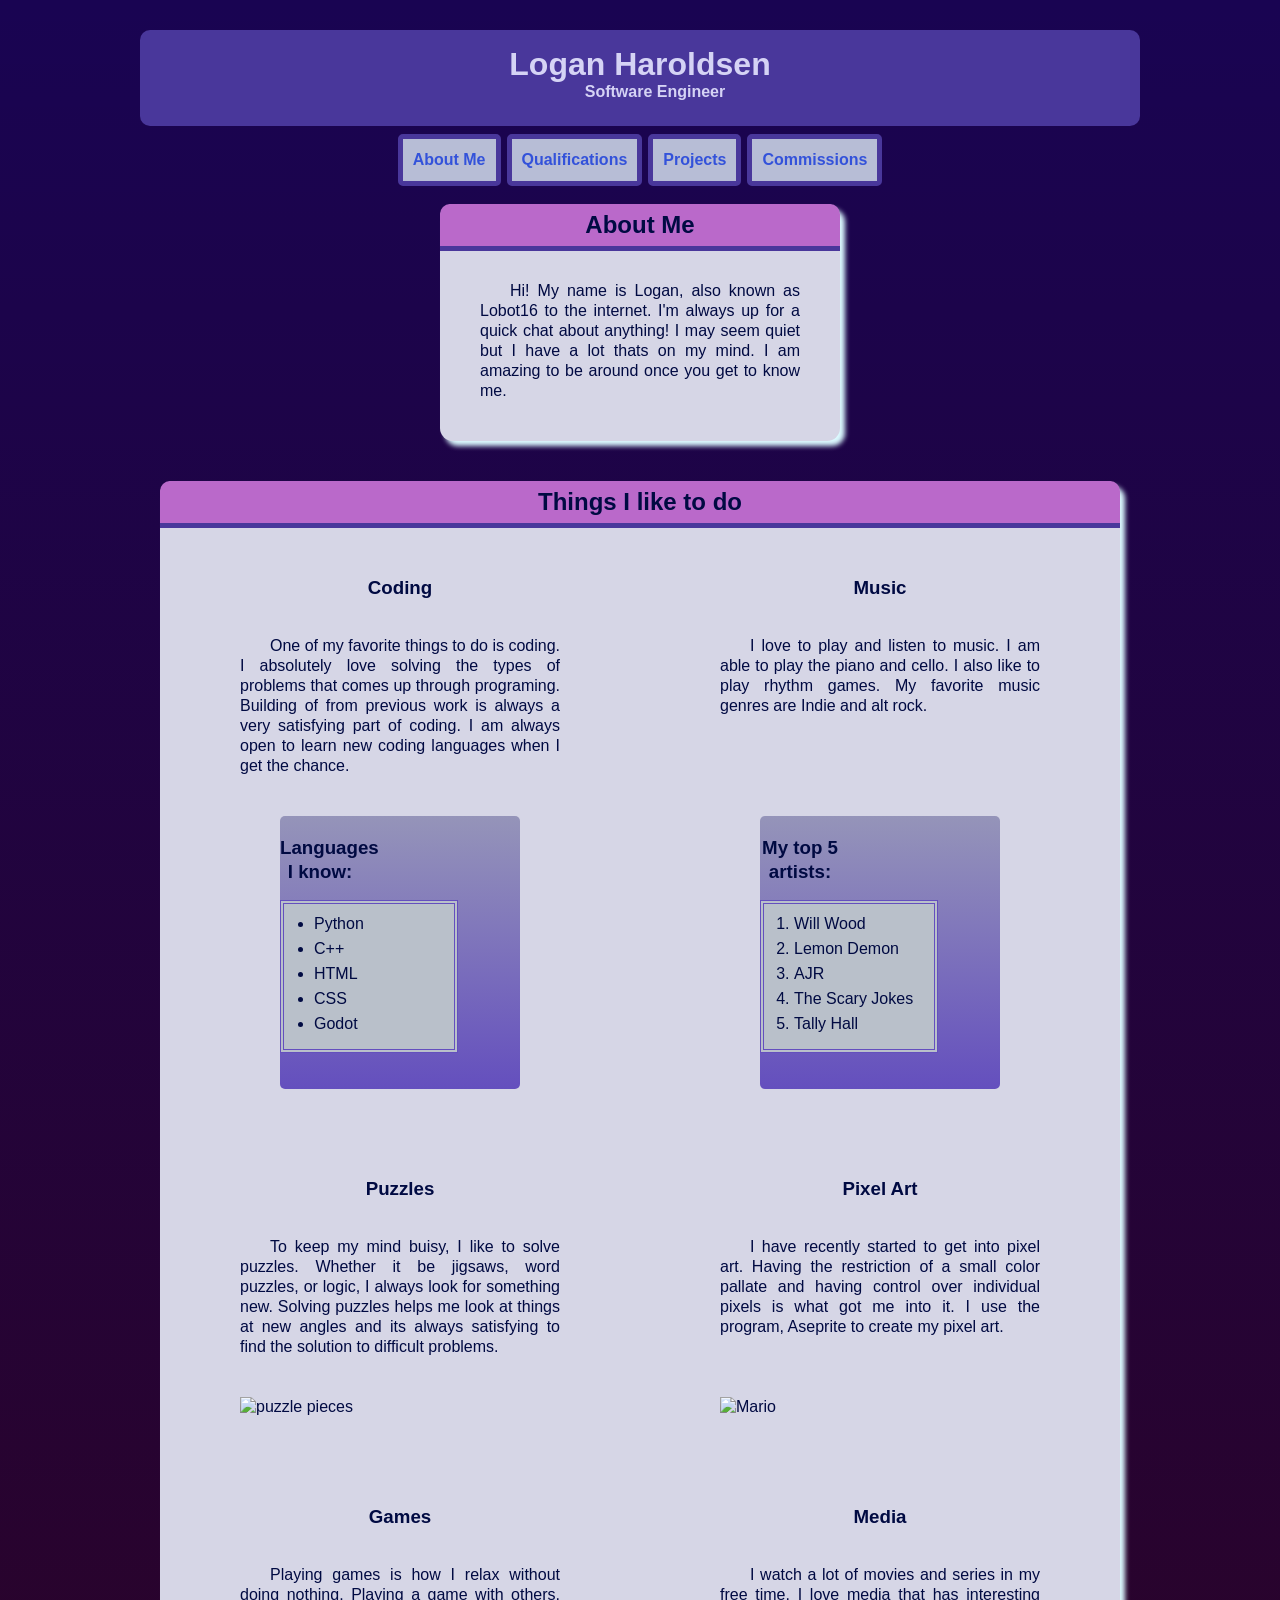
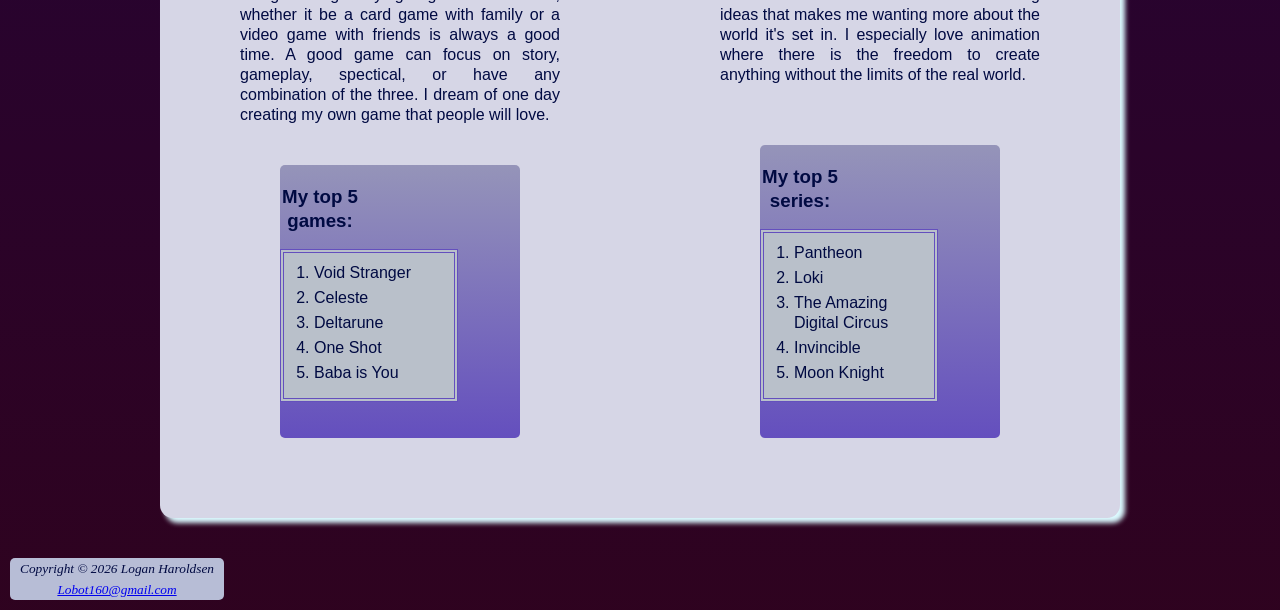
==== index.html @ 3023847f "Added files Via Upload" ====
<!DOCTYPE html>
<html lang="en">
<head>
    <title>Lobot16</title>
    <meta charset="utf-8">
    <link href="style.css" rel="stylesheet">
</head>
<body><div id="gradient">
    <header>
        <h1>Logan Haroldsen</h1>
        <p>Software Engineer</p>
    </header>
    <nav>
        <a href="index.html">About Me</a>
        <a href="qualifications.html">Qualifications</a>
        <a href="projects.html">Projects</a>
        <a href="commissions.html">Commissions</a>
    </nav>
    <main>
        <div class="wrapper" id="about">
            <h2>About Me</h2>
            <p>
                Hi! My name is Logan, also known as Lobot16 to the internet. I'm always up for 
                a quick chat about anything! I may seem quiet but I have a lot thats on my mind. 
                I am amazing to be around once you get to know me.
            </p>
        </div>

        <div class="wrapper" id="likings">
            <h2>Things I like to do</h2>
            <div class="likeitem">
                <h3>Coding</h3>
                <p>
                    One of my favorite things to do is coding. I absolutely love solving the types 
                    of problems that comes up through programing. Building of from previous work is 
                    always a very satisfying part of coding. I am always open to learn new coding 
                    languages when I get the chance.
                </p>
                <div class="ranking"><h3>Languages I know:</h3>
                    <ul>
                        <li>Python</li>
                        <li>C++</li>
                        <li>HTML</li>
                        <li>CSS</li>
                        <li>Godot</li>
                    </ul>
                </div>
            </div>

            <div class="likeitem">
                <h3>Music</h3>
                <p>
                    I love to play and listen to music. I am able to play the piano and cello. I also 
                    like to play rhythm games. My favorite music genres are Indie and alt rock.
                </p>
                <div class="ranking"><h3>My top 5 artists:</h3>
                    <ol>
                        <li>Will Wood</li>
                        <li>Lemon Demon</li>
                        <li>AJR</li>
                        <li>The Scary Jokes</li>
                        <li>Tally Hall</li>
                    </ol>
                </div>
            </div>

            <div class="likeitem">
                <h3>Puzzles</h3>
                <p>
                    To keep my mind buisy, I like to solve puzzles. Whether it be jigsaws, word puzzles, 
                    or logic, I always look for something new. Solving puzzles helps me look at things 
                    at new angles and its always satisfying to find the solution to difficult problems.
                </p>
                <img src="imgs/Puzzle.jpg" alt="puzzle pieces"> <!-- Placeholder Image -->
            </div>

            <div class="likeitem">
                <h3>Pixel Art</h3>
                <p>
                    I have recently started to get into pixel art. Having the restriction of a small 
                    color pallate and having control over individual pixels is what got me into it. 
                    I use the program, Aseprite to create my pixel art.
                </p>
                <img src="imgs/Mario.png" alt="Mario"> <!-- Placeholder Image -->
            </div>
            
            <div class="likeitem">
                <h3>Games</h3>
                <p>
                    Playing games is how I relax without doing nothing. Playing a game with others, whether 
                    it be a card game with family or a video game with friends is always a good time. A good 
                    game can focus on story, gameplay, spectical, or have any combination of the three. I dream of 
                    one day creating my own game that people will love.
                </p>
                <div class="ranking"><h3>My top 5 games:</h3>
                    <ol>
                        <li>Void Stranger</li>
                        <li>Celeste</li>
                        <li>Deltarune</li>
                        <li>One Shot</li>
                        <li>Baba is You</li>

                    </ol>
                </div>
            </div>
            
        
            <div class="likeitem">
                <h3>Media</h3>
                <p>
                    I watch a lot of movies and series in my free time. I love media that has interesting ideas that 
                    makes me wanting more about the world it's set in. I especially love animation where there is the 
                    freedom to create anything without the limits of the real world.
                </p>
                <div class="ranking"><h3>My top 5 series:</h3>
                    <ol>
                        <li>Pantheon</li>
                        <li>Loki</li>
                        <li>The Amazing Digital Circus</li>
                        <li>Invincible</li>
                        <li>Moon Knight</li>
                    </ol>
                </div>
            </div>
        </div>
    </main>
    <footer>
        <small><i>
            Copyright &copy; 2026 Logan Haroldsen<br>
            <a href="mailto:Lobot160@gmail.com">
                Lobot160@gmail.com
            </a>
        </i></small>
    </footer>
</div></body>
</html>
---- style.css ----
html {
    min-height: 100vh;
}
body {
    margin: 0;
    background-color: #190452;
    background-image: url(imgs/Space.png);
    background-attachment: scroll;
    background-size: 800px;
    color: #000a42;
    font-family: Arial, Helvetica, sans-serif;
    line-height: 125%;
    min-height: 100vh;
}
header{
    background-color: #49379b;
    color: #d5d3f5;
    text-align: center;
    line-height: 300%;
    max-width: 1000px;
    min-width: 288px;
    width: 100%;
    justify-self: center;
    margin: 0px auto;
    font-family: 'Gill Sans', 'Gill Sans MT', Calibri, 'Trebuchet MS', sans-serif;
    border-radius: 10px;
}
header p {
    margin: 0px;
    font-size: medium;
    font-weight: bold;
    border-bottom: 0;
    line-height: 50%;
    padding-top: 0px;
    padding-bottom: 30px;
    text-align: center;
    justify-self: center;
}
nav {
    display: grid;
    text-align: center;
    grid-template-columns: auto auto auto auto;
    justify-content: center;
    align-items: center;
    font-weight: bold;
    line-height: 200%;
    margin-top: 5px;
}
@media (max-width: 600px) {
    nav {
        justify-items: center;
        justify-content: normal;
        grid-template-columns: auto;
        min-width: 288px;
    }
    nav a {
        min-width: 150px;
        width: 80%;

        
    }

}
nav a:link, a:visited{
    text-decoration: none;
    background-color: #b7bdd6;
    color:#3352da;
    padding: 5px;
    padding-inline: 10px;
    margin: 3px;
    border:#49379b;
    border-style: solid;
    border-width: 5px;
    border-radius: 5px;
    transition: 0.1s linear;
}
nav a:hover{
    padding: 7px;
    padding-inline: 12px;
    color: red;
    margin: 1px;
}
main {
    flex: 1;
}
p {
    margin: 40px;
    margin-top: 30px;
    text-indent: 30px;
    text-align: justify;
}
h1 {
    margin: 0;
    padding-top: 10px;
}
h2, .trigger-bar{
    margin: 0;
    background-color: #ba69ca;
    text-align: center;
    line-height: 175%;
    border-bottom: #49379b;
    border-bottom-style: solid;
    border-radius: 10px 10px 0px 0px;
    border-width: 5px;
    grid-area: header;
    align-self: flex-start;
}
h3{
    margin-top: 10px;
    margin-bottom: 8px;
    text-indent: 0px;
    max-width: 80px;
    text-align: center;
    align-self: center;
    justify-self: center;
}
dl {
    margin: 0px;
    padding: 15px 30px;
    border-radius: 0px 0px 10px 10px;
    background-color: #d6d6e6;
    justify-self: center;
    text-align: justify;
    max-width: 600px;
    width: 80vw;
}
dt {
    margin-top: 20px;
    font-weight: bold;
    text-align: center;
    font-size: larger;
}
ul, ol{
    padding: 10px 20px 10px 30px;
    line-height: 125%;
    max-width: 120px;
    background-color: #b9c0ca;
    justify-self: center;
    text-align: left;
    border:#644fbe;
    border-style: double;
    border-width: 4px;
    width: 100%;
}
li {
    text-indent: 0px;
    margin-bottom: 5px;
    width: 100%;
}
img {
    width: 80%;
    align-self: center;
    margin-top: auto;
    transition: 0.25s ease-out;
}
form {
    max-width: 100%;
    margin: auto;
    justify-self: center;
    justify-content: center;
    display: grid;
    grid-template-columns: 50% 50%;
    align-content: start;
    align-items: center;
}
input {
    font-size: medium;
    max-width: 10em;
    width: 80%;
}
input[type="checkbox"] {
    width: initial;
}
input[type="date"] {
    max-width: 7.5em;
}
input[type="file"] {
    font-size: small;
    max-width: none;
}
input[type="submit"] {
    margin: 10px auto;
    grid-column: 1/3;
}
label {
    margin: 10px 10px;
    margin-left: 0px;
    text-align: right;
    font-size: large;
    user-select: none;
}
fieldset {
    grid-column: 1/3;
    margin: 0px 40px;
    display: flex;
    flex-wrap: wrap;
    justify-content: center;
    row-gap: 10px;
}
fieldset label {
    margin-bottom: 5px;
}
textarea{
    width: 100%;
    resize: vertical;
}
table {
    margin-top: 15px;
    justify-self: center;
    justify-content: center;
    border-collapse: collapse;
    width: 80%;    
}
thead {
    background-color: #49379b;
    color: #b7bdd6;
    border-radius: 10px;
    border:none
}
tbody {
    background-color: #a2a9c7;
    
}
tbody tr:nth-of-type(even){
    background-color: #b7bdd6;
}
tr {
    padding: 0.5em;
    border-radius: inherit;
    background-color: inherit;
}
td, th {
    border: 2px solid #49379b;
    padding: 0.5em;
    padding-inline: 1em;
    height: 2em;
    text-align: center;
    background-color: inherit;
}
td img:hover{
    transform-origin: 100% 50%;
    transform: scale(3);
    box-shadow: 3px 3px 30px 20px#000a42;
    
}
td img{
    margin: 20px;
    background-color: inherit;
}
.tableImg {
    width: 30%;
    margin-top: 10px;
}
footer {
    background-color: #b7bdd6;
    justify-self: left;
    padding-left: 10px;
    padding-right: 10px;
    align-self: flex-start;
    text-align: center;
    font-family: 'Times New Roman', Times, serif;
    border-radius: 5px;
}
.likeitem {
    display: flex;
    flex-basis: auto;
    justify-self: center;
    justify-items: center;
    flex-direction: column;
    max-width: 400px;
    margin: 40px auto;
}
.ranking {
    margin-top: auto;
    margin-left: auto;
    margin-right: auto;
    line-height: 150%;
    text-indent: 0px;
    background-color: #9594b9;
    background-image: linear-gradient(to bottom, #9594b9, #644fbe);
    background-repeat: no-repeat;
    max-width: 240px;
    align-self: center;
    padding-bottom: 20px;
    padding-top: 10px;
    border-radius: 5px;
    width: 100%;
}

#gradient {
    margin: 0px;
    min-height: 100vh;
    padding: 10px;
    padding-top: 30px;
    background-image: linear-gradient(to bottom, #00000000, #3b0202a1);
    background-attachment: scroll;
    background-repeat: no-repeat;
    display: flex;
    flex-direction: column;
}

.wrapper {
    margin: 15px auto 30px;
    
    justify-self: center;
    box-shadow: 5px 5px 5px #dcfaff;
    border-radius: 13px;
    background-color: #d6d6e6;
    padding-bottom: 40px;
    width: 80%;
    min-width: 288px;
}
#about {
    max-width: 400px;
}
#about p{
    margin-bottom: 0px;
}
#likings {
    margin: 40px auto;
    display: grid;
    padding-bottom: 40px;
    grid-template-areas:    "header header";
    max-width: 960px;
}
#comms {
	display: grid;
	margin-inline: 50px;
}
#info {
	position: absolute;
	max-width: 24em;
	justify-self: left;
	align-self: center;
}
#request {
	max-width: 800px;
}
@media (max-width: 1750px){
	#comms {
		grid-template-columns: max-content auto;
		column-gap: 50px;
	}
	#info {
		position: initial;
		max-width: 24em;
		width: initial;
		justify-self: left;
		align-self: center;
		margin-inline: 0px;
	}
	#request {
		max-width: 800px;
		justify-self: left;
		margin-inline: 0px;
		width: 100%;
	}
}
@media (max-width: 1075px) {
	#comms {
		grid-template-columns: auto;
		margin: 0px;
		justify-self: center;
	}
	#info {
		max-width: 40em;
		justify-self: center;
	}
	#request {
		justify-self: center;
	}
}

/* tabs */
.tabs {
    margin: 15px auto 100px;
    justify-self: center;
    box-shadow: 5px 5px 5px #dcfaff;
    border-radius: 13px;
    background-color: #d6d6e6;
    padding-bottom: 40px;
    width: 80%;
    min-width: 288px;
}
.tabs .trigger-bar{
    padding: 0;
}
.tabs .trigger{
    font-family: 'Gill Sans', 'Gill Sans MT', Calibri, 'Trebuchet MS', sans-serif;
    font-weight: bold;
    list-style-type: none;
    padding: 10px;
    background: #aba3cc;
    margin: 8px;
    margin-bottom: 0px;
    border-radius: 6px 6px 0px 0px;
    display: inline-block;
    padding: 10px 20px;
    cursor: pointer;
    width: 15%;
    max-width: 8em;
}
    
.tabs .trigger.active{
    background: #49379b;
    color: white;
}
.tabs .content{
    text-align: center;
    padding-inline: 80px;
    border-radius: 6px;
    display: none;
}
.tabs .content.active{
    display: block;
}
.tabs p {
    text-indent: 0px;
    text-align: justify;
    font-size: large;
    margin: 20px;
    justify-self: center;
    max-width: 440px;
}
.tabs ul {
    max-width: 350px;
    text-align: center;
    width: max-content;
}
.tabs li {
    width: max-content;
}
.tabs h2 {
    background-color: initial;
    border-width: 2px;
    max-width: 440px;
    margin: auto;
}
.tabs h3 {
    max-width: initial;
}
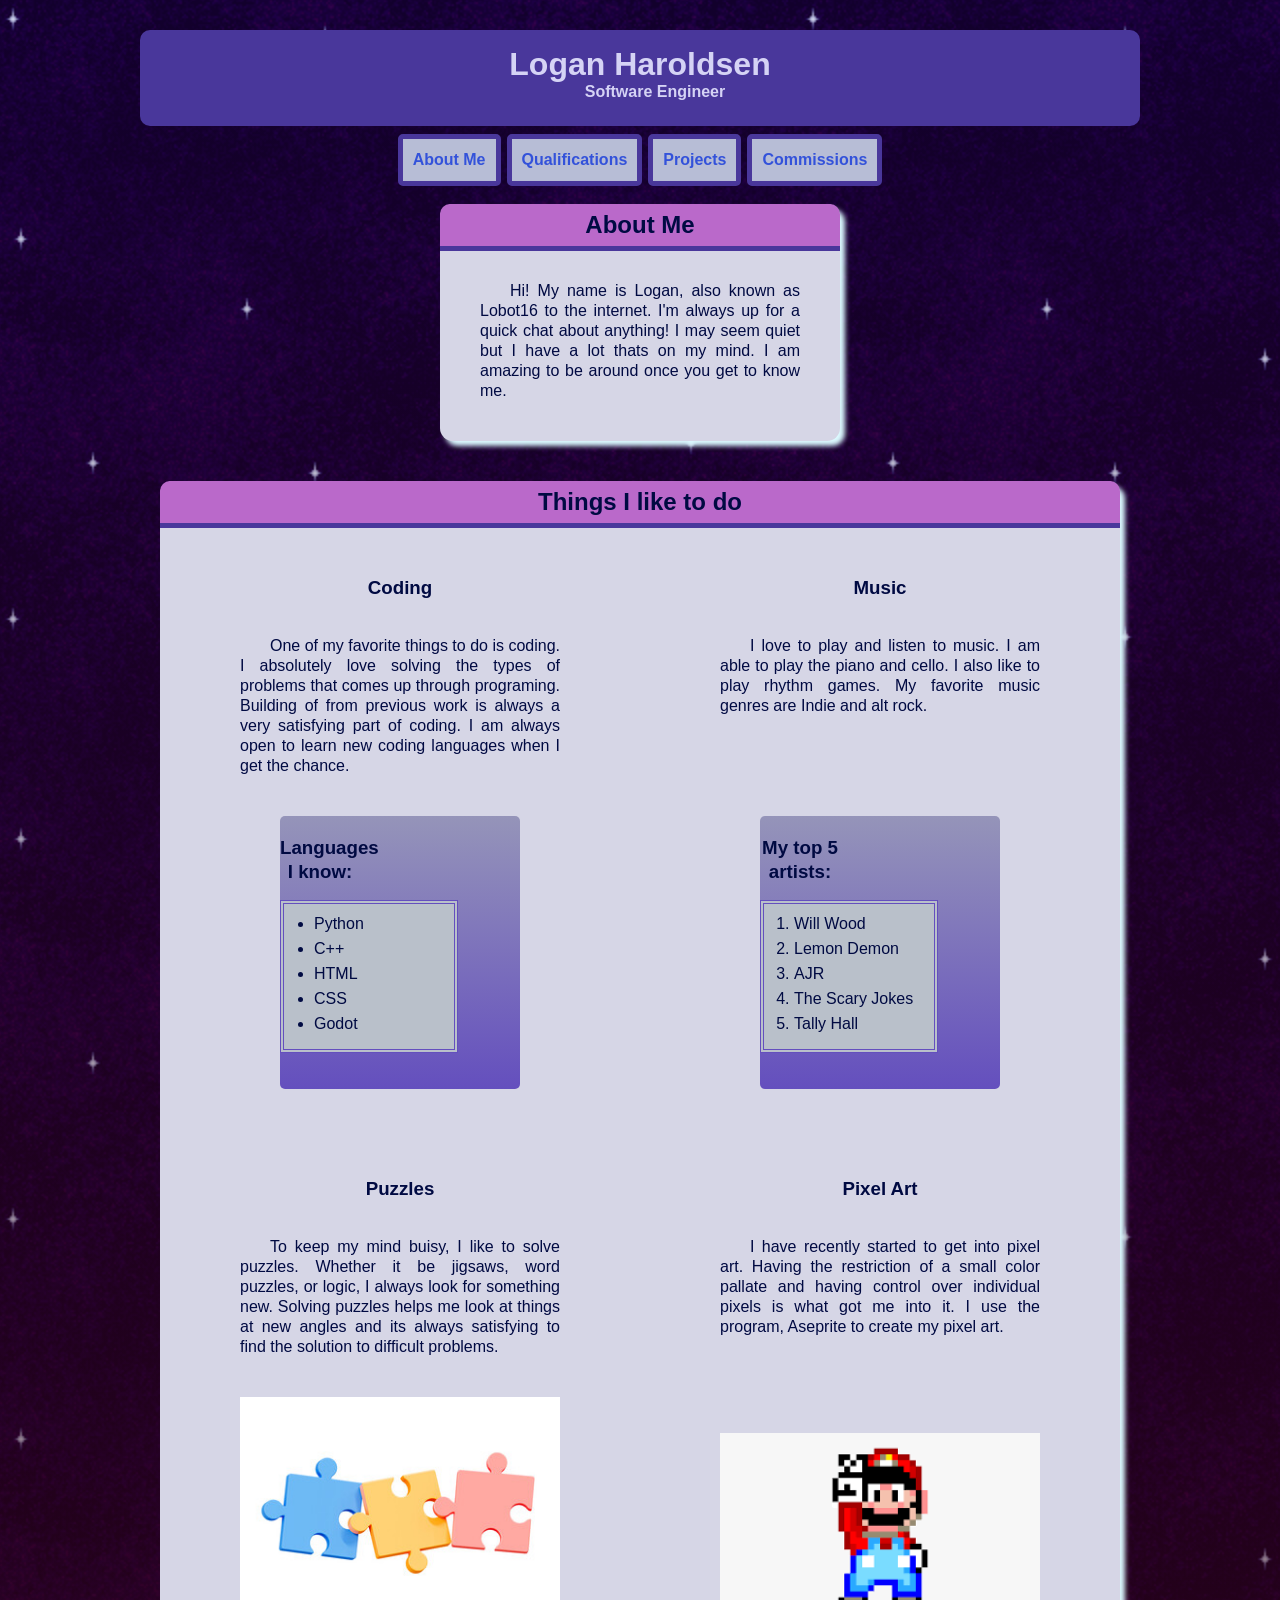
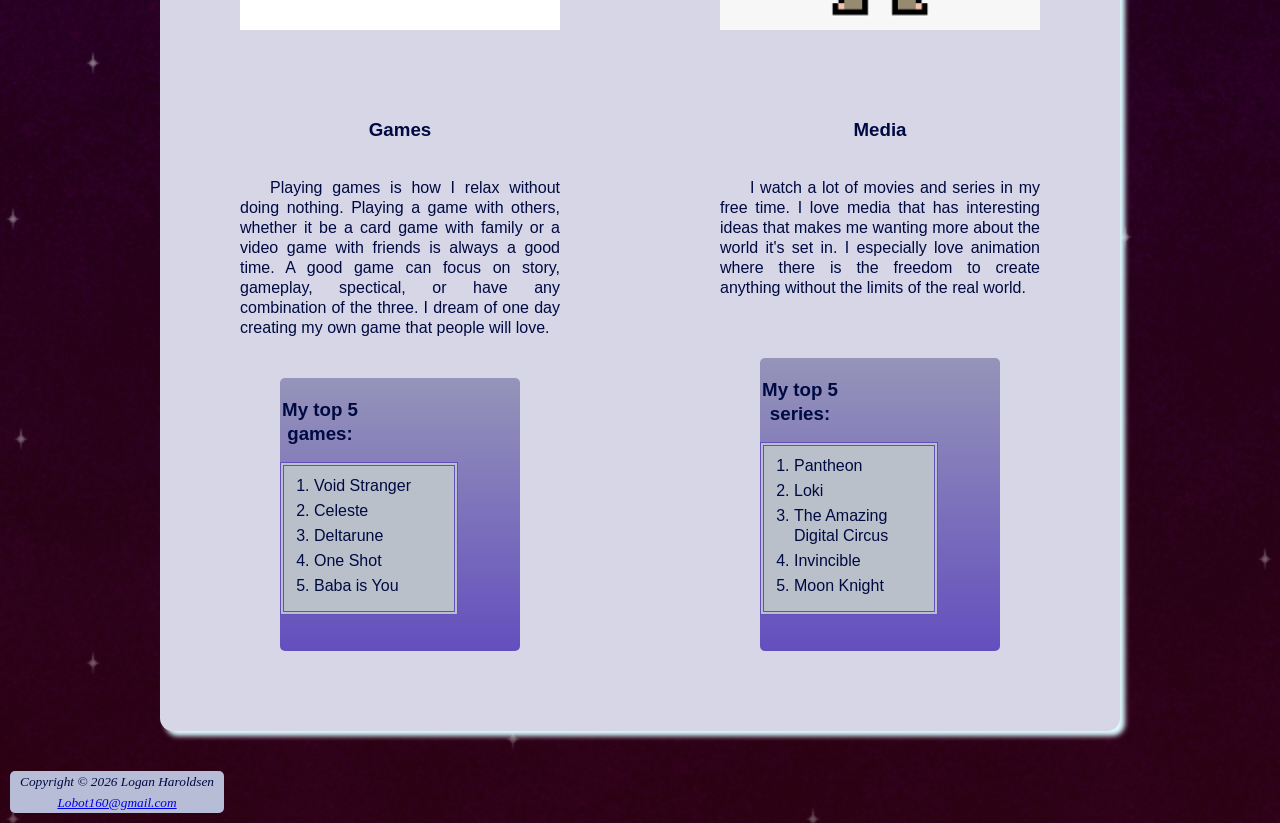
==== commit fa313ba5: "Added Meta tags" ====
--- a/index.html
+++ b/index.html
@@ -3,6 +3,8 @@
 <head>
     <title>Lobot16</title>
     <meta charset="utf-8">
+    <meta name="author" content="Logan Haroldsen">
+	<meta name="description" content="About Me">
     <link href="style.css" rel="stylesheet">
 </head>
 <body><div id="gradient">
--- a/style.css
+++ b/style.css
@@ -440,3 +440,12 @@
     max-width: initial;
 }
 
+#codewars{
+    margin-top: 20px;
+    justify-self: center;
+    width: 80%;
+}
+#codewars img{
+    width: 100%;
+}
+
